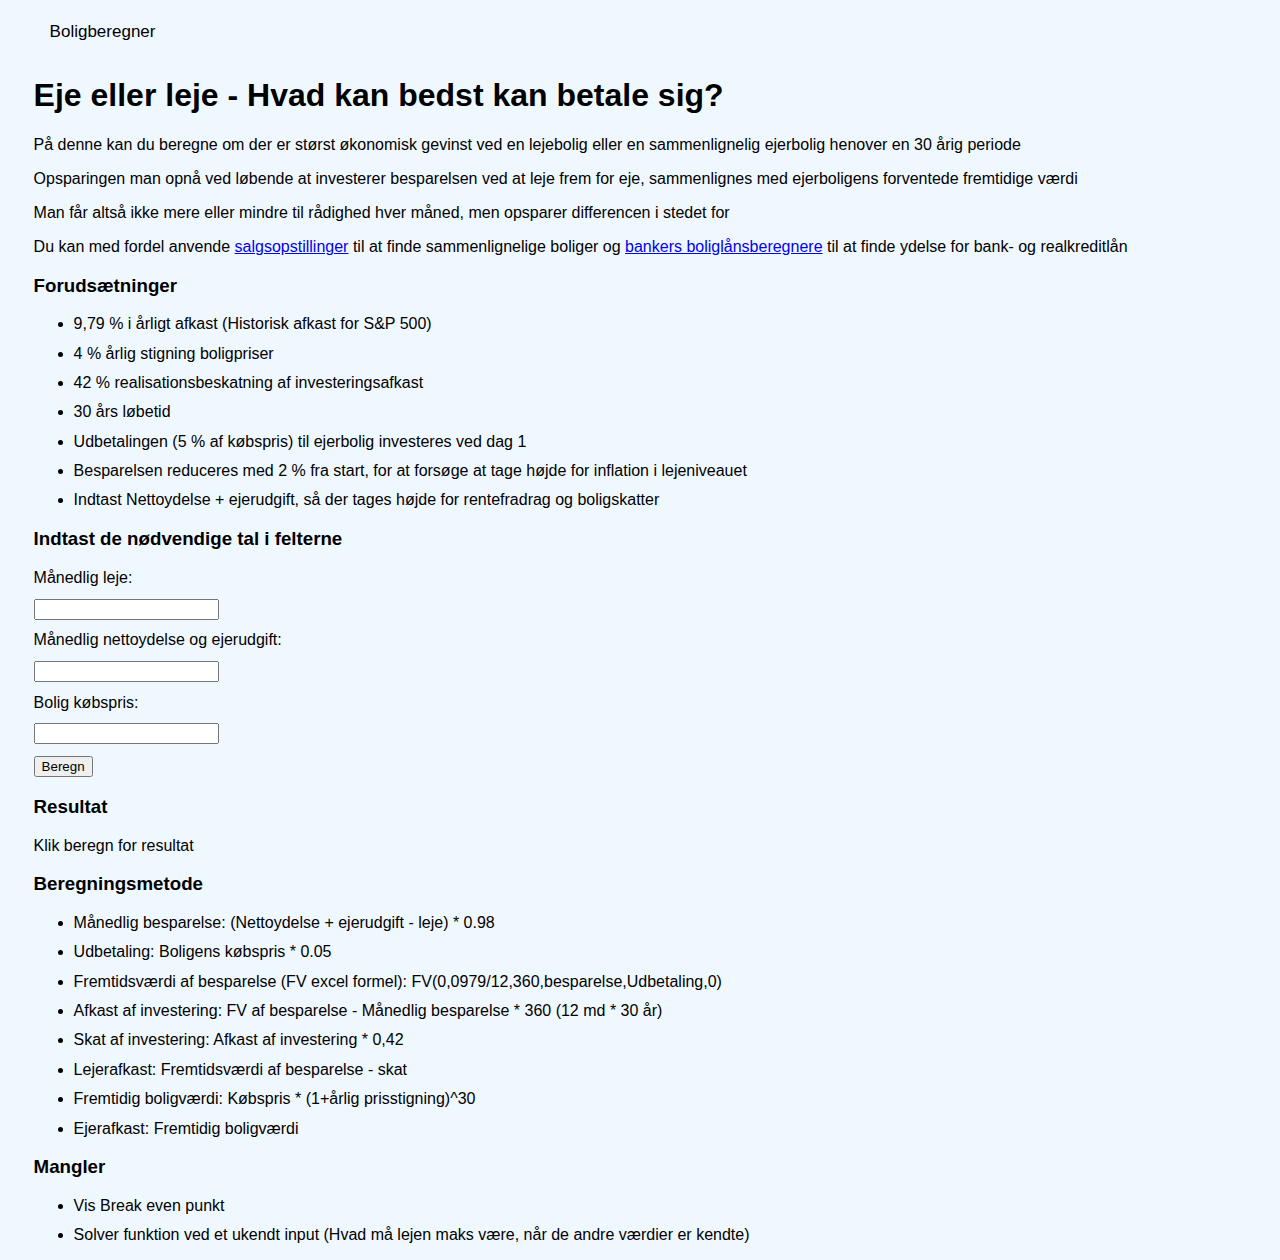
==== index.html @ 780b76bd "Rename bolig.html to index.html" ====
<!DOCTYPE html>
<html lang="en">
<head><meta charset="utf-8"><meta name="viewport" content="width=device-width, initial-scale=1.0"><meta http-equiv="X-UA-Compatible" content="ie=edge">
	<title>Køb eller lej bolig</title>
	<link href="IkkeSaaGrim.css" rel="stylesheet" />
</head>
<body>
	<div class="topnav">
		<a href="bolig.html">Boligberegner</a>
	</div> 

<h1>Eje eller leje - Hvad kan bedst kan betale sig?</h1>

<p>På denne kan du beregne om der er størst økonomisk gevinst ved en lejebolig
eller en sammenlignelig ejerbolig henover en 30 årig periode</p>
<p>Opsparingen man opnå ved løbende at investerer besparelsen ved at leje frem for eje, 
sammenlignes med ejerboligens forventede fremtidige værdi </p>
<p>Man får altså ikke mere eller mindre til rådighed hver måned, men opsparer differencen i stedet for</p>
<p>Du kan med fordel anvende <a href="https://www.boligsiden.dk/">salgsopstillinger</a> til at finde sammenlignelige boliger
og <a href="https://www.nykredit.dk/dit-liv/bolig/boligberegnere/beregn-lan-til-ny-bolig/">bankers boliglånsberegnere</a>
til at finde ydelse for bank- og realkreditlån</p>

<!-- <p>Formålet med siden, er at der i denne beregning tages højde for, at man investerer de penge man spare ved at bo i en lejebolig, 
som er billigere end en sammenlignelig ejerbolig. Andre lignende beregnere på nettet tager ikke højde for dette. 
Præmisen er at man placerer differencen mellem udgift til leje og udgift til køb i aktier
og der beregnes så hvor man kan forvente det største afkast efter 30 år.</p> -->

<h3>Forudsætninger</h3>

<ul>
	<!-- <li>Formålet er at beregne forventede afkast, så det antages du har økonomi, til at købe en tilsvarende ejerbolig</li> København som om -->
	<!-- <li>Din månedlige besparelse ved en lejebolig, investeres i aktier</li> -->
	<li>9,79 % i årligt afkast (Historisk afkast for S&P 500)</li>
	<li>4 % årlig stigning boligpriser</li>
	<li>42 % realisationsbeskatning af investeringsafkast</li>
	<li>30 års løbetid</li>
	<li>Udbetalingen (5 % af købspris) til ejerbolig investeres ved dag 1</li>
	<li>Besparelsen reduceres med 2 % fra start, for at forsøge at tage højde for inflation i lejeniveauet</li>
	<li>Indtast Nettoydelse + ejerudgift, så der tages højde for rentefradrag og boligskatter</li>
</ul>


<h3>Indtast de nødvendige tal i felterne</h3>

<form method="post"><label for="leje">Månedlig leje:</label><br />
<input id="leje" name="leje" type="text" /><br />
<label for="ejer">Månedlig nettoydelse og ejerudgift:</label><br />
<input id="ejer" name="ejer" type="text" /><br />
<label for="værdi">Bolig købspris:</label><br />
<input id="værdi" name="værdi" type="text" /><br />
<!-- <label for="tilbagebetaling">Total tilbagebetaling boligkøb:</label><br />
<input id="tilbagebetaling" name="tilbagebetaling" type="text" /><br /> -->
<button id="knap" type="button">Beregn</button></form>

<h3 id ="result">Resultat</h3>

<p id="test">Klik beregn for resultat</p>

<h3>Beregningsmetode</h3>

<ul>
	<li>Månedlig besparelse: (Nettoydelse + ejerudgift - leje) * 0.98</li>
	<li>Udbetaling: Boligens købspris * 0.05</li>
	<li>Fremtidsværdi af besparelse (FV excel formel): FV(0,0979/12,360,besparelse,Udbetaling,0)</li>
	<li>Afkast af investering: FV af besparelse - Månedlig besparelse * 360 (12 md * 30 år)</li>
	<li>Skat af investering: Afkast af investering * 0,42</li>
	<li>Lejerafkast: Fremtidsværdi af besparelse - skat</li>
	<li>Fremtidig boligværdi: Købspris * (1+årlig prisstigning)^30</li>
	<li>Ejerafkast: Fremtidig boligværdi<!--  - Tilbagebetaling --></li>
</ul>

<h3>Mangler</h3>

<ul>
	<li>Vis Break even punkt</li>
	<li>Solver funktion ved et ukendt input (Hvad må lejen maks være, når de andre værdier er kendte)</li>
</ul>
<script src="index.js"></script></body>
</html>
---- IkkeSaaGrim.css ----
body{
    background-color: aliceblue;
    font-family: Arial, Helvetica, sans-serif;
    padding-left: 2%;
    padding-right: 5%;
}

input{
   margin-top: 1%;
   margin-bottom: 1%;
}

li{
    margin-top: 1%;
    margin-bottom: 1%;
}
.topnav {
    opacity: 1;
    overflow: hidden;
  }
  
  /* Style the links inside the navigation bar */
  .topnav a {
    float: left;
    color:black;
    text-align: center;
    padding: 14px 16px;
    text-decoration: none;
    font-size: 17px;
    font-family: Arial, Helvetica, sans-serif;
  }
  
  /* Change the color of links on hover */
  .topnav a:hover {
    background-color: #ddd;
    color: black;
  }
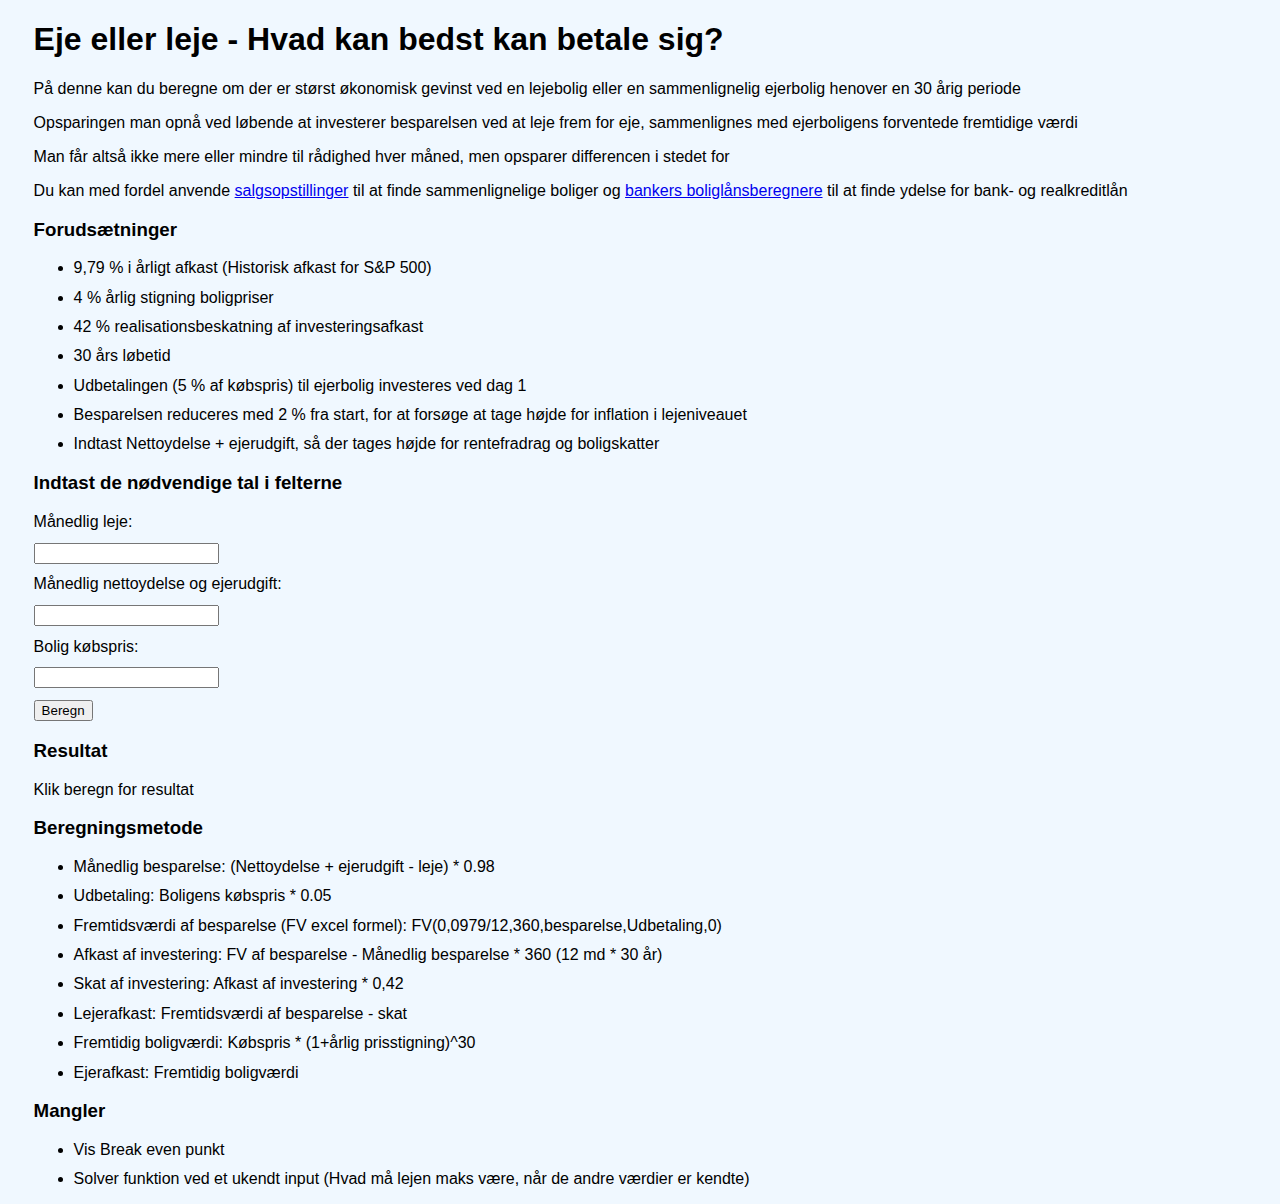
==== commit 89da43c3: "Update index.html" ====
--- a/index.html
+++ b/index.html
@@ -5,9 +5,7 @@
 	<link href="IkkeSaaGrim.css" rel="stylesheet" />
 </head>
 <body>
-	<div class="topnav">
-		<a href="bolig.html">Boligberegner</a>
-	</div> 
+
 
 <h1>Eje eller leje - Hvad kan bedst kan betale sig?</h1>
 
